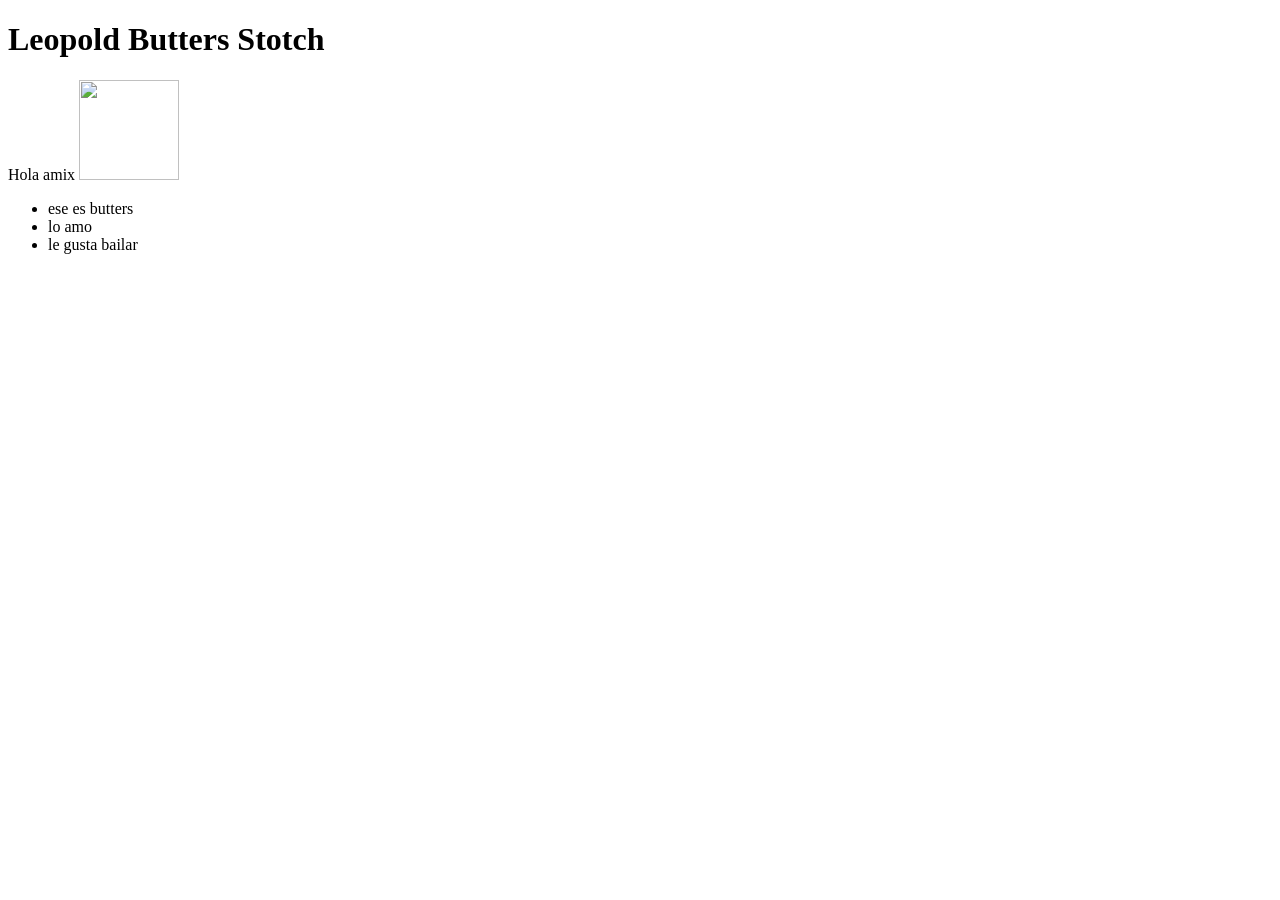
==== docs/index.html @ 40fa3285 "alo" ====
<!doctype html>
<html>
    <head>
        <meta charset="utf-8">
        <title>Butters</title>
    </head>
    <body>
        <h1>
        Leopold Butters Stotch
       </h1>
       <p>
        Hola amix 
       <img src="http://images.paramount.tech/path/mgid:file:gsp:entertainment-assets:/sps/shared/characters/kids/butters-stotch.png" height="100" width="100"/>
        <div>
            <ul>
                <li>ese es butters</li>
                <li>lo amo</li>
                <li>le gusta bailar </li>
            </ul>
        </div>
    </body>
</html>
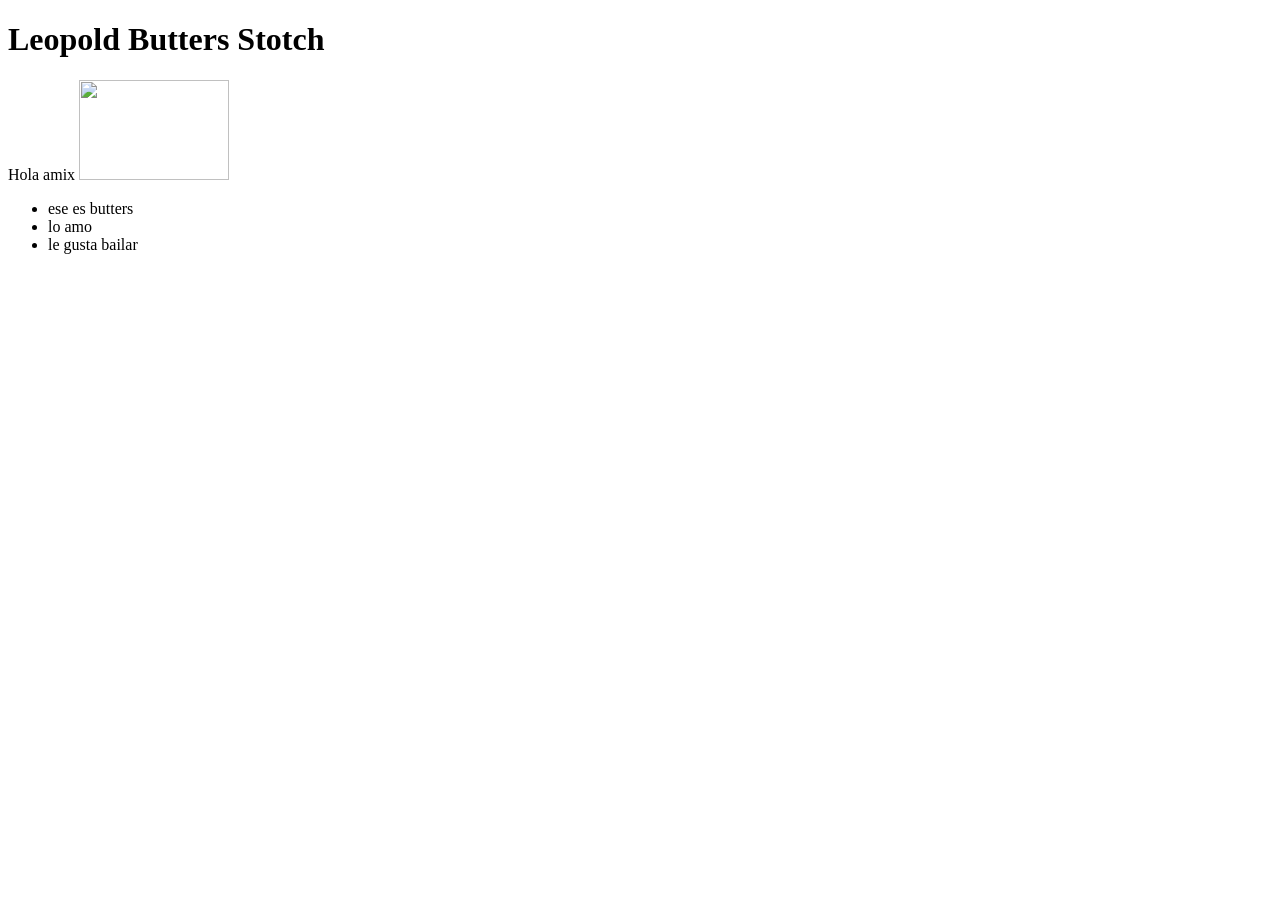
==== commit 5ab8984f: "Update index.html" ====
--- a/docs/index.html
+++ b/docs/index.html
@@ -10,7 +10,7 @@
        </h1>
        <p>
         Hola amix 
-       <img src="http://images.paramount.tech/path/mgid:file:gsp:entertainment-assets:/sps/shared/characters/kids/butters-stotch.png" height="100" width="100"/>
+       <img src="http://images.paramount.tech/path/mgid:file:gsp:entertainment-assets:/sps/shared/characters/kids/butters-stotch.png" height="100" width="150"/>
         <div>
             <ul>
                 <li>ese es butters</li>
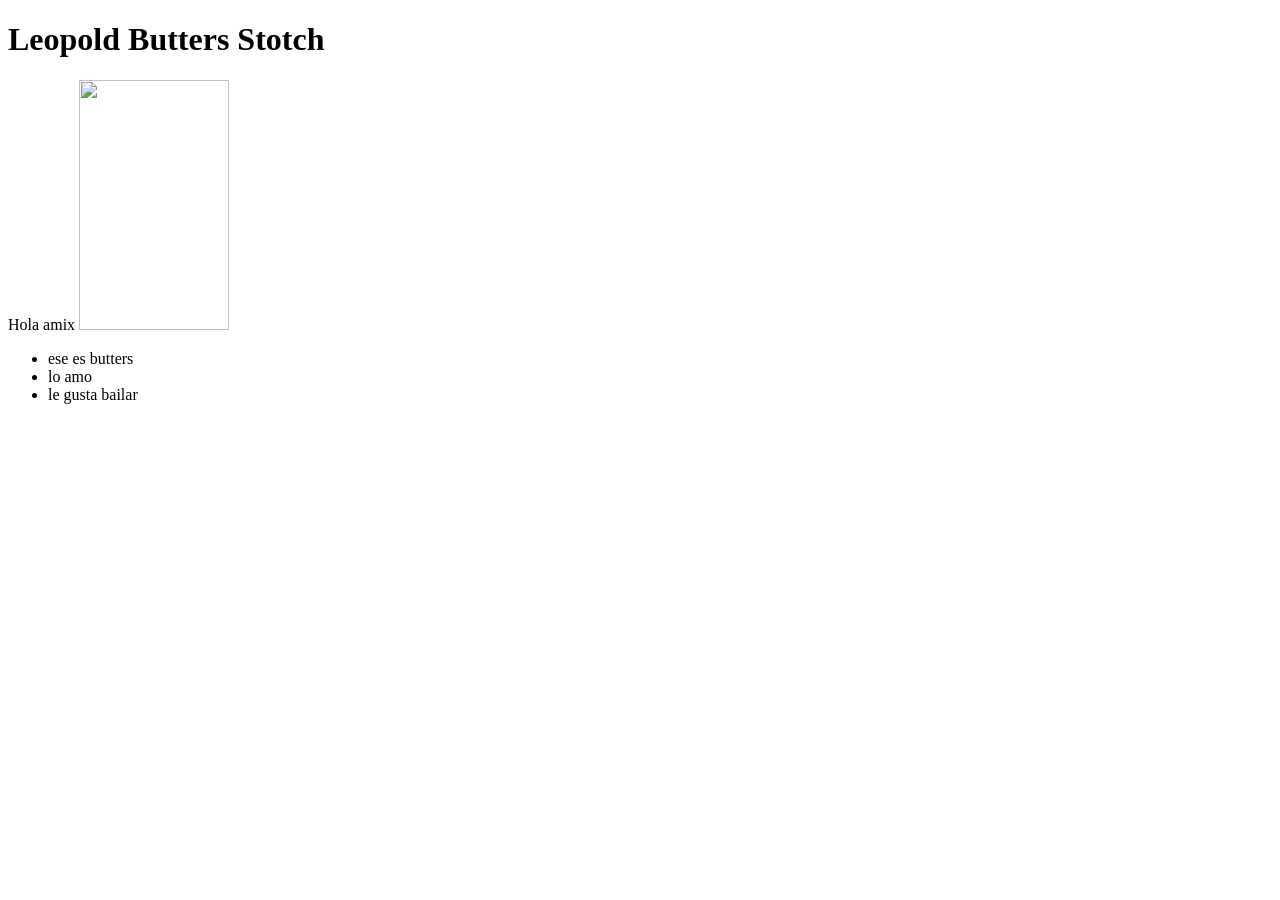
==== commit 5fa722c4: "Update index.html" ====
--- a/docs/index.html
+++ b/docs/index.html
@@ -10,7 +10,7 @@
        </h1>
        <p>
         Hola amix 
-       <img src="http://images.paramount.tech/path/mgid:file:gsp:entertainment-assets:/sps/shared/characters/kids/butters-stotch.png" height="100" width="150"/>
+       <img src="http://images.paramount.tech/path/mgid:file:gsp:entertainment-assets:/sps/shared/characters/kids/butters-stotch.png" height="250" width="150"/>
         <div>
             <ul>
                 <li>ese es butters</li>
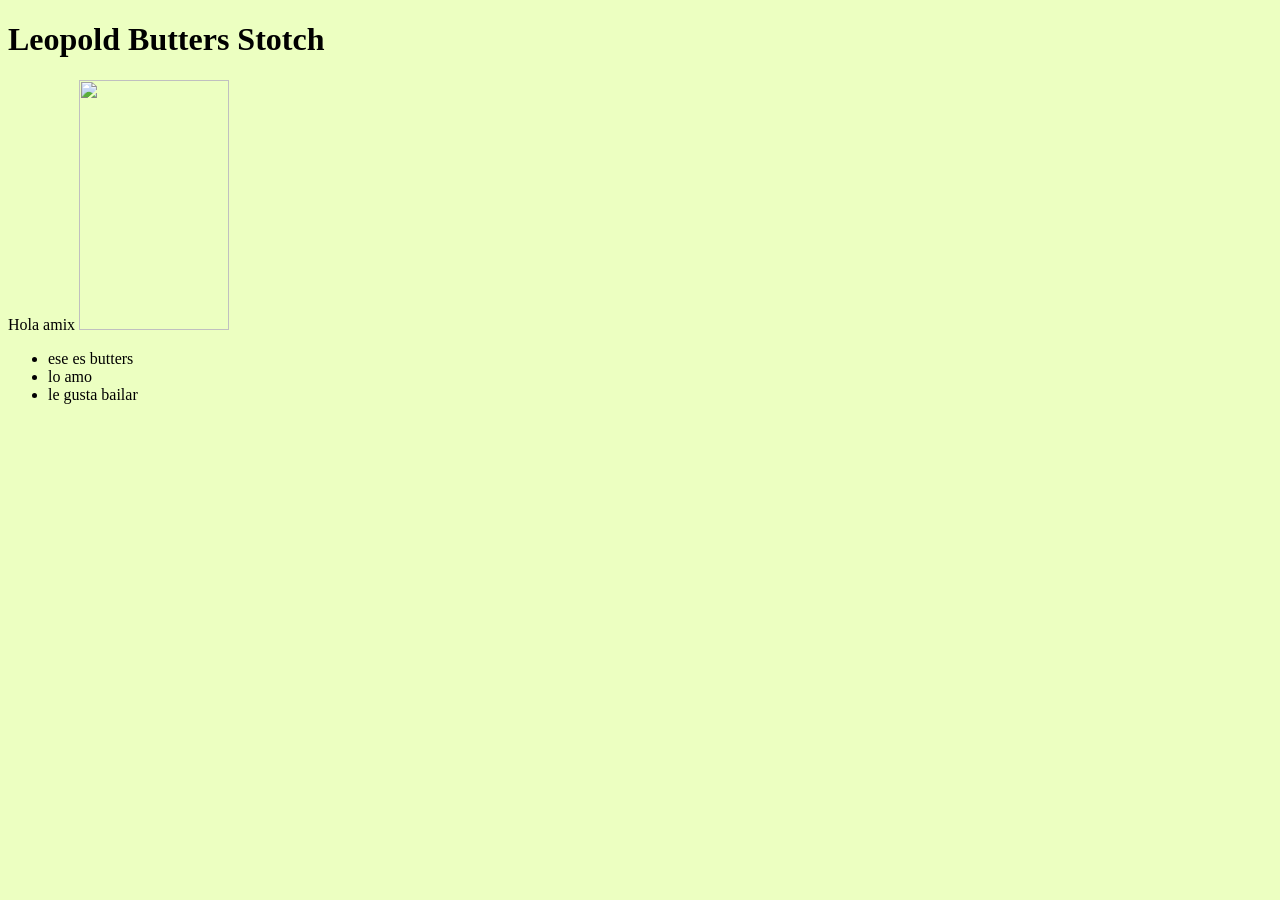
==== commit 76ec0457: "alo" ====
--- a/docs/index.html
+++ b/docs/index.html
@@ -3,6 +3,8 @@
     <head>
         <meta charset="utf-8">
         <title>Butters</title>
+        <link href="../style.css"
+         rel="stylesheet"/>
     </head>
     <body>
         <h1>
--- a/style.css
+++ b/style.css
@@ -0,0 +1,3 @@
+body{
+    background: #ecffc1
+}
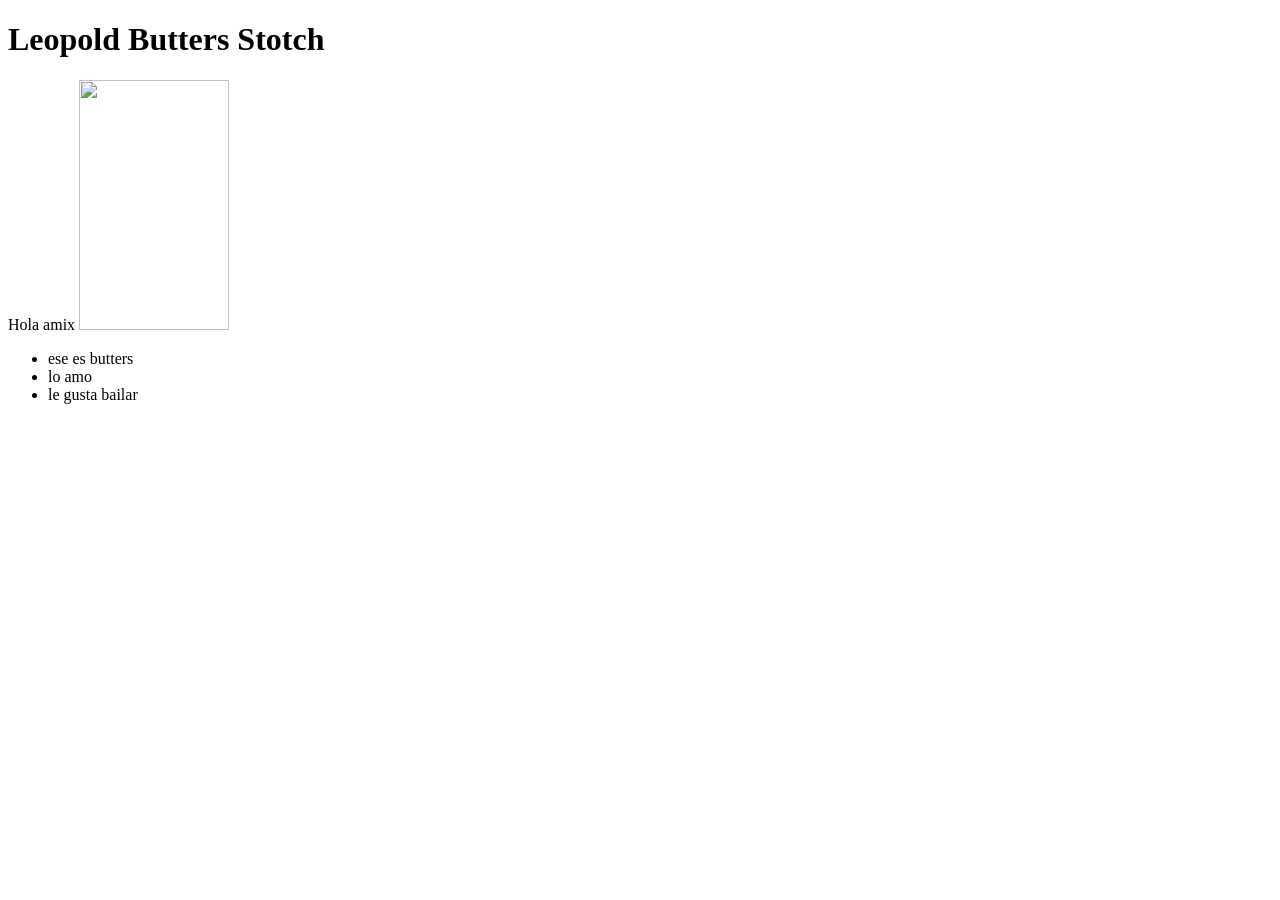
==== commit 2ee12b85: "YAYYY" ====
--- a/docs/index.html
+++ b/docs/index.html
@@ -3,8 +3,7 @@
     <head>
         <meta charset="utf-8">
         <title>Butters</title>
-        <link href="../style.css"
-         rel="stylesheet"/>
+        <link href="/Users/renatavelasquez/Desktop/Uni😵‍💫/GRAFICA 2025-2/pagina-web/docs/style.css" rel="stylesheet"/>
     </head>
     <body>
         <h1>
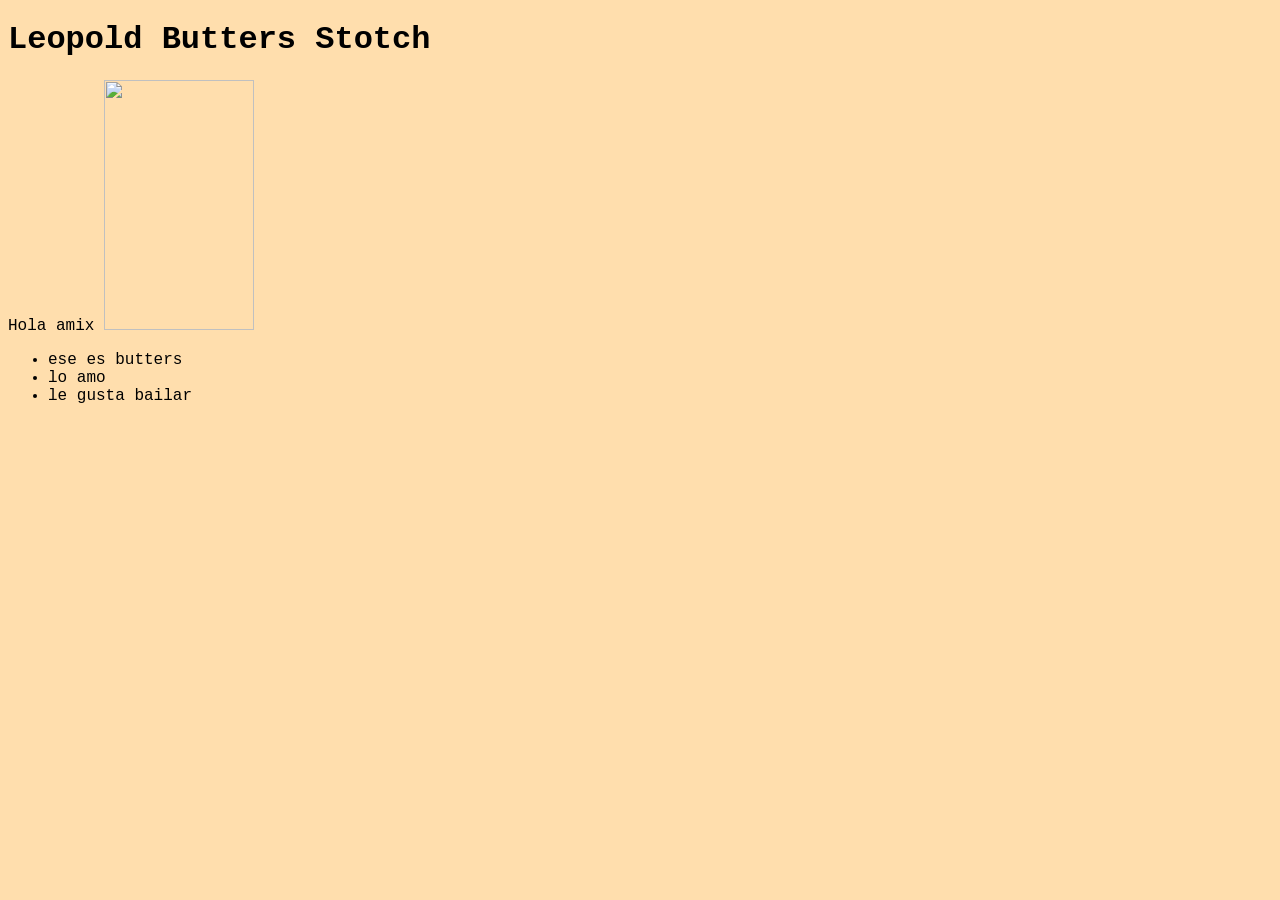
==== commit 3f47005c: "Update index.html" ====
--- a/docs/index.html
+++ b/docs/index.html
@@ -3,7 +3,7 @@
     <head>
         <meta charset="utf-8">
         <title>Butters</title>
-        <link href="/Users/renatavelasquez/Desktop/Uni😵‍💫/GRAFICA 2025-2/pagina-web/docs/style.css" rel="stylesheet"/>
+        <link rel="stylesheet" href="style.css">
     </head>
     <body>
         <h1>
--- a/docs/style.css
+++ b/docs/style.css
@@ -0,0 +1,4 @@
+body {
+    background-color: navajowhite;
+    font-family: 'Courier New', Courier, monospace;
+}
